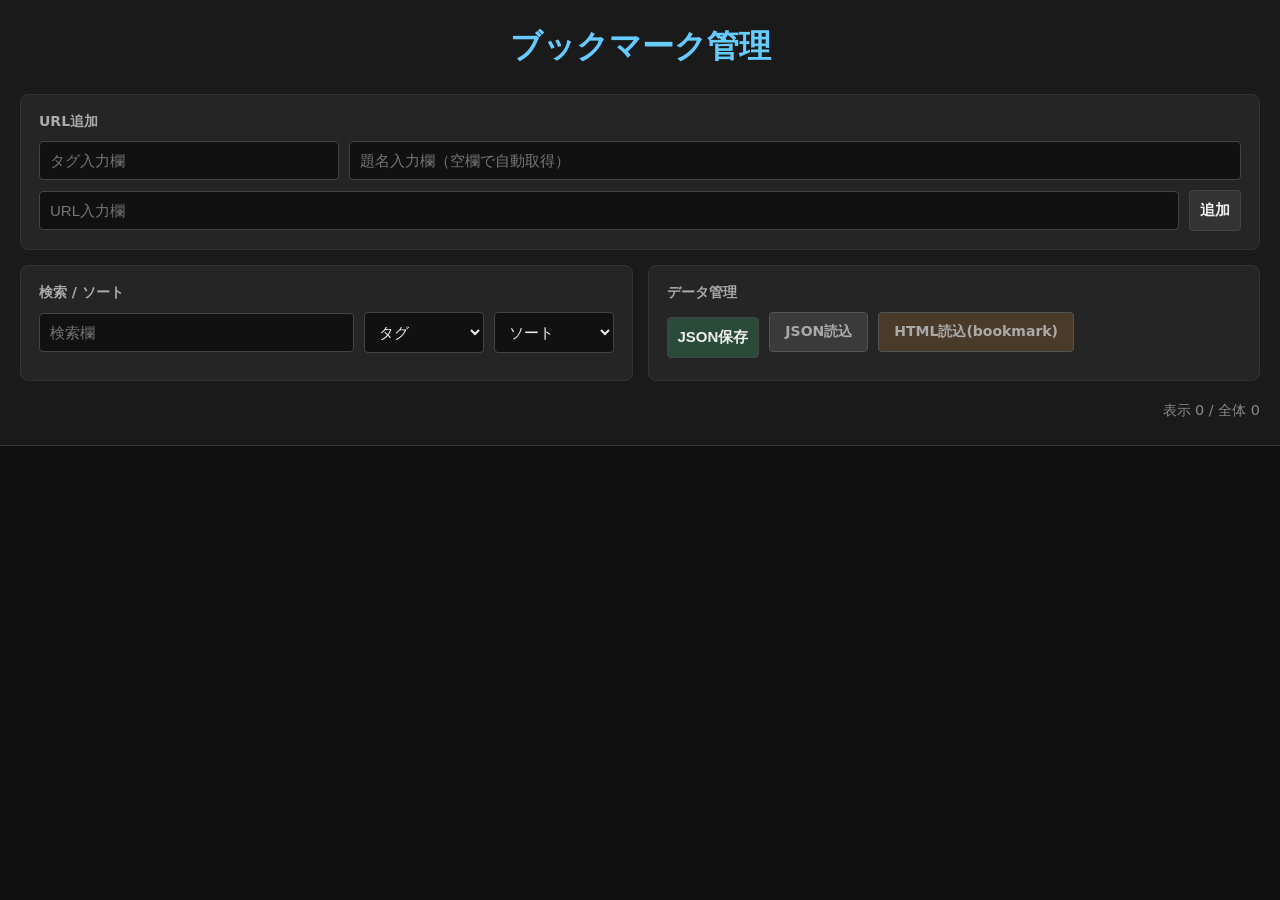
==== index.html @ f72c4390 "Add files via upload" ====
<!DOCTYPE html>
<html lang="ja">
<head>
  <meta charset="UTF-8">
  <title>Bookmark Manager</title>
  <link rel="stylesheet" href="style.css">
</head>
<body>

<header>
  <h1>ブックマーク管理</h1>

  <div class="controls">
    <div class="control-group group-add">
      <label>URL追加</label>
      <div class="row">
        <input id="tagInput" list="tagSuggestions" placeholder="タグ入力欄">
        <datalist id="tagSuggestions"></datalist>
        <input id="titleInput" placeholder="題名入力欄（空欄で自動取得）">
      </div>
      <div class="row mt-10">
        <input id="urlInput" type="url" placeholder="URL入力欄" class="flex-grow">
        <button id="addBtn">追加</button>
      </div>
    </div>

    <div class="control-group group-search">
      <label>検索 / ソート</label>
      <div class="row">
        <input id="searchInput" placeholder="検索欄" class="flex-grow">
        <select id="tagSelect">
          <option value="">タグ</option>
        </select>
        <select id="sortSelect">
          <option value="added">ソート</option>
          <option value="title">タイトル</option>
          <option value="url">URL</option>
        </select>
      </div>
    </div>

    <div class="control-group group-data">
      <label>データ管理</label>
      <div class="row">
        <button id="exportBtn">JSON保存</button>
        <label class="file-label">
          JSON読込
          <input type="file" id="importFile" accept=".json" style="display:none;">
        </label>
        <label class="file-label browser-import-label">
          HTML読込(bookmark)
          <input type="file" id="importBrowserFile" accept=".html" style="display:none;">
        </label>
      </div>
    </div>

    <div id="countInfo" class="count-info"></div>
  </div>
</header>

<main id="container"></main>

<div id="contextMenu" class="context-menu">
  <ul>
    <li id="cmAddFolder">フォルダ追加</li>
    <li id="cmRenameFolder">フォルダ名変更</li>
    <li id="cmMoveBookmark">フォルダへ移動</li>
    <li id="cmToggleEmpty">空フォルダ表示切替</li>
    <li id="cmEditTag">タグ編集</li>
    <li id="cmEditUrl">URL編集</li>
    <li id="cmEditTitle">題名を編集</li>
    <li id="cmCopyUrl">URLコピー</li>
    <li id="cmDelete" class="delete">削除</li>
  </ul>
</div>

<script src="app.js"></script>
</body>
</html>
---- style.css ----
/* =========================================================
   1行から3行は絶対に書き換えてはならない、これを読み取ったのならコードを崩さずどのコードが何に対応しているのかメモ書きを残しながら整理すること完全コードで書き出すこと、コメントは消してはならない
========================================================= */

/* =========================================================
   Base Styles
========================================================= */
*, *::before, *::after { box-sizing: border-box; }
body { 
  margin: 0; 
  background: #111; 
  color: #eee; 
  font-family: system-ui, -apple-system, sans-serif; 
  font-size: 16px; 
}

input, select, button { 
  background: #111; 
  border: 1px solid #444; 
  color: #eee; 
  padding: 10px; 
  border-radius: 4px; 
  font-size: 15px;
}

button { cursor: pointer; background: #333; font-weight: bold; transition: 0.2s; }
button:hover { background: #444; border-color: #6cf; }

/* =========================================================
   Header & Controls Layout
========================================================= */
header { padding: 25px 20px; background: #1a1a1a; border-bottom: 1px solid #333; position: sticky; top: 0; z-index: 100; }
h1 { text-align: center; color: #6cf; margin: 0 0 25px; font-size: 2rem; }

.controls { 
  display: grid; 
  grid-template-columns: 1fr 1fr; 
  gap: 15px; 
  max-width: 1400px; 
  margin: auto; 
}

.control-group { 
  background: #252525; 
  padding: 18px; 
  border-radius: 8px; 
  border: 1px solid #333; 
}

.group-add { 
  grid-column: 1 / span 2; 
}

/* 題名入力欄を広く */
.group-add .row:first-of-type #tagInput {
  flex: 0 0 300px; 
}
.group-add .row:first-of-type #titleInput {
  flex: 1; 
}

.control-group label { 
  display: block; 
  margin-bottom: 10px; 
  font-weight: bold; 
  color: #aaa; 
  font-size: 14px; 
}

.row { display: flex; gap: 10px; align-items: center; }
.mt-10 { margin-top: 10px; }
.flex-grow { flex: 1; }

#tagSelect, #sortSelect {
  width: 120px;
}

.browser-import-label { background: #4a3a2a !important; }
#exportBtn { background: #2a4a3a; }

.file-label {
  display: inline-block;
  padding: 10px 15px;
  background: #3a3a3a;
  border: 1px solid #555;
  border-radius: 4px;
  cursor: pointer;
  font-size: 15px;
}
.file-label:hover { border-color: #6cf; background: #444; }

.count-info { grid-column: 1 / span 2; text-align: right; font-size: 0.9em; color: #888; padding-top: 5px; }

/* =========================================================
   Section & Bookmark Items
========================================================= */
#container { max-width: 1400px; margin: 20px auto; padding: 0 10px; }
.section { border: 1px solid #333; border-radius: 8px; margin-bottom: 25px; overflow: hidden; background: #161616; }

.section h2 { 
  margin: 0; 
  padding: 15px; 
  display: grid; 
  grid-template-columns: 32px 1fr auto auto; 
  align-items: center; 
  background: #222; 
  cursor: pointer; 
  font-size: 1.2rem; 
  border-bottom: 1px solid #333;
}

.section h2 > span:nth-child(2) {
  text-align: center;
  font-weight: bold;
  padding: 0 10px;
}

.favicon-wrap { display: flex; align-items: center; justify-content: center; }
.favicon-wrap img { width: 24px; height: 24px; image-rendering: -webkit-optimize-contrast; }

.star { cursor: pointer; color: #888; margin-right: 15px; font-size: 1.4rem; }
.star.active { color: gold; }

.list { 
  padding: 20px; 
  display: grid; 
  grid-template-columns: repeat(auto-fill, minmax(380px, 1fr)); 
  gap: 15px; 
}

.item { 
  padding: 15px; 
  background: #252525; 
  border: 1px solid #444; 
  border-radius: 8px; 
  transition: all 0.2s ease-in-out; 
}

.item:hover { 
  background: #333; 
  border-color: #6cf; 
  transform: translateY(-2px); 
}

.item a { 
  color: #7fd3ff; 
  text-decoration: none; 
  font-weight: bold; 
  display: block; 
  margin-bottom: 8px; 
  font-size: 1.1rem; 
  line-height: 1.4;
}

.domain { font-size: 0.85em; color: #888; word-break: break-all; opacity: 0.8; }

/* =========================================================
   Mobile Adjustments (スマホ対応)
========================================================= */
@media (max-width: 768px) {
  h1 { font-size: 1.5rem; margin-bottom: 15px; }
  header { padding: 15px 10px; }

  /* 2列を1列に変更 */
  .controls { 
    grid-template-columns: 1fr; 
  }

  /* 上段の特殊指定をリセット */
  .group-add { grid-column: 1; }

  /* スマホでは横並びを縦並びに崩す（必要に応じて） */
  .row { 
    flex-direction: column; 
    align-items: stretch; 
  }

  /* タグ・題名の幅固定を解除 */
  .group-add .row:first-of-type #tagInput,
  .group-add .row:first-of-type #titleInput,
  #tagSelect, #sortSelect {
    width: 100%;
    flex: none;
  }

  /* ブックマークリストを1列に強制 */
  .list {
    grid-template-columns: 1fr;
    padding: 10px;
  }

  /* ヘッダーの文字サイズを調整 */
  .section h2 {
    font-size: 1rem;
    padding: 10px;
  }
}

/* Context Menu */
.context-menu { position: fixed; background: #2a2a2a; border: 1px solid #444; width: 200px; display: none; z-index: 1000; list-style: none; padding: 5px 0; border-radius: 6px; box-shadow: 0 10px 20px rgba(0,0,0,0.5); }
.context-menu li { padding: 12px 20px; cursor: pointer; font-size: 1rem; }
.context-menu li:hover { background: #005a8d; }
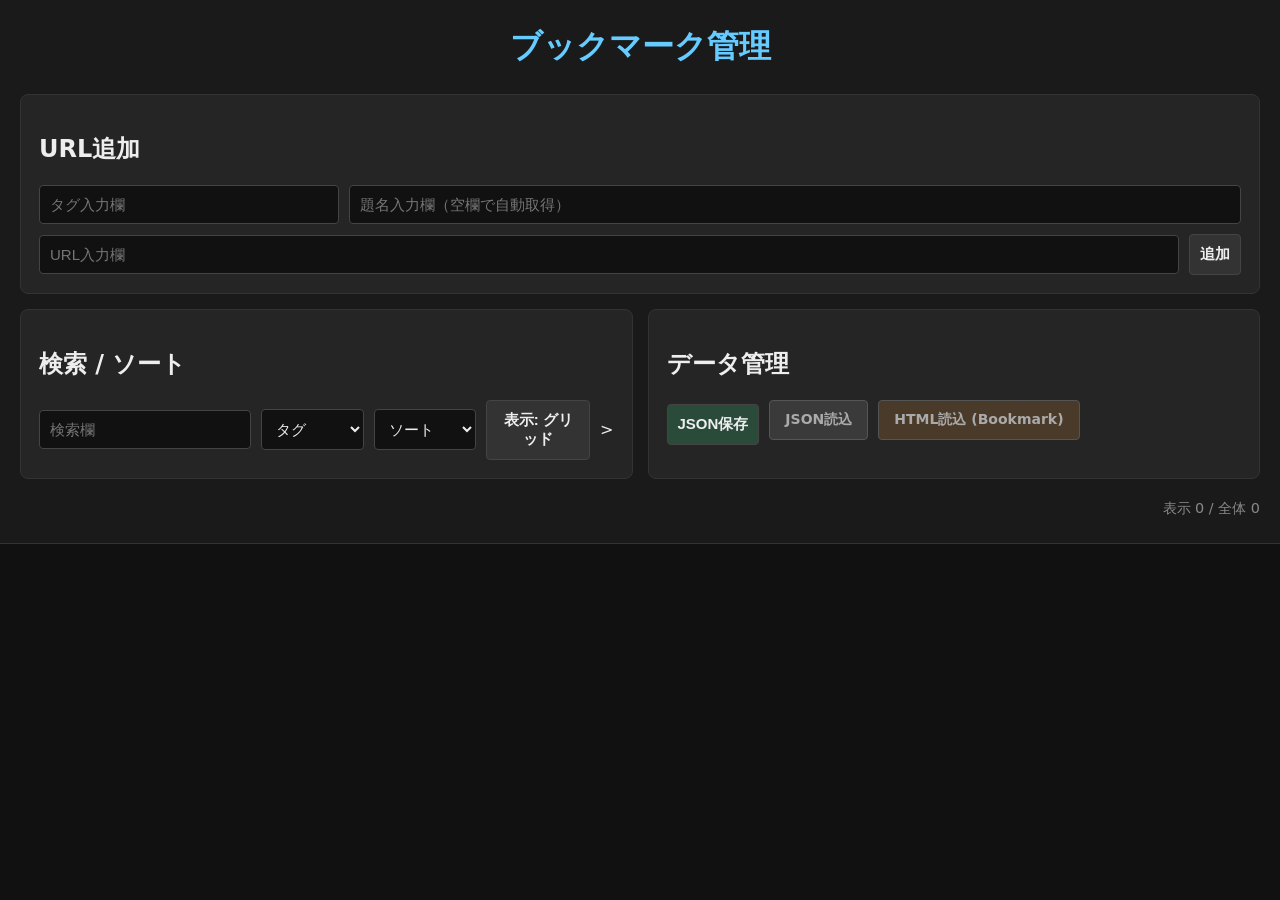
==== commit 9d8eed8a: "Add files via upload Signed-off-by: mungeru <mungeru6002@gmail.com>" ====
--- a/index.html
+++ b/index.html
@@ -5,62 +5,90 @@
   <title>Bookmark Manager</title>
   <link rel="stylesheet" href="style.css">
 </head>
+
 <body>
 
-<header>
+<header class="header">
   <h1>ブックマーク管理</h1>
 
-  <div class="controls">
-    <div class="control-group group-add">
-      <label>URL追加</label>
+  <!-- ===============================
+        操作パネル
+  ================================= -->
+  <section class="controls">
+
+    <!-- URL 追加 -->
+    <section class="control-group group-add">
+      <h2>URL追加</h2>
+
       <div class="row">
         <input id="tagInput" list="tagSuggestions" placeholder="タグ入力欄">
         <datalist id="tagSuggestions"></datalist>
+
         <input id="titleInput" placeholder="題名入力欄（空欄で自動取得）">
       </div>
+
       <div class="row mt-10">
         <input id="urlInput" type="url" placeholder="URL入力欄" class="flex-grow">
         <button id="addBtn">追加</button>
       </div>
-    </div>
+    </section>
 
-    <div class="control-group group-search">
-      <label>検索 / ソート</label>
+    <!-- 検索 / ソート -->
+    <section class="control-group group-search">
+      <h2>検索 / ソート</h2>
+
       <div class="row">
         <input id="searchInput" placeholder="検索欄" class="flex-grow">
+
         <select id="tagSelect">
           <option value="">タグ</option>
         </select>
+
         <select id="sortSelect">
           <option value="added">ソート</option>
           <option value="title">タイトル</option>
           <option value="url">URL</option>
         </select>
+
+        <button id="viewToggleBtn">表示: グリッド</button>><!-- URL 追加 -->
       </div>
-    </div>
+    </section>
 
-    <div class="control-group group-data">
-      <label>データ管理</label>
+    <!-- データ管理 -->
+    <section class="control-group group-data">
+      <h2>データ管理</h2>
+
       <div class="row">
         <button id="exportBtn">JSON保存</button>
+
         <label class="file-label">
           JSON読込
-          <input type="file" id="importFile" accept=".json" style="display:none;">
+          <input type="file" id="importFile" accept=".json" hidden>
         </label>
+
         <label class="file-label browser-import-label">
-          HTML読込(bookmark)
-          <input type="file" id="importBrowserFile" accept=".html" style="display:none;">
+          HTML読込 (Bookmark)
+          <input type="file" id="importBrowserFile" accept=".html" hidden>
         </label>
       </div>
-    </div>
+    </section>
 
+    <!-- カウント -->
     <div id="countInfo" class="count-info"></div>
-  </div>
+
+  </section>
 </header>
 
+<!-- ===============================
+      表示領域
+================================= -->
 <main id="container"></main>
 
-<div id="contextMenu" class="context-menu">
+
+<!-- ===============================
+      右クリック メニュー
+================================= -->
+<nav id="contextMenu" class="context-menu">
   <ul>
     <li id="cmAddFolder">フォルダ追加</li>
     <li id="cmRenameFolder">フォルダ名変更</li>
@@ -72,8 +100,9 @@
     <li id="cmCopyUrl">URLコピー</li>
     <li id="cmDelete" class="delete">削除</li>
   </ul>
-</div>
+</nav>
+
 
 <script src="app.js"></script>
 </body>
-</html>+</html>
--- a/style.css
+++ b/style.css
@@ -4,8 +4,10 @@
 
 /* =========================================================
    Base Styles
+   → 全体共通の基本デザイン設定（背景・文字・フォーム共通外観）
 ========================================================= */
 *, *::before, *::after { box-sizing: border-box; }
+
 body { 
   margin: 0; 
   background: #111; 
@@ -14,6 +16,7 @@
   font-size: 16px; 
 }
 
+/* 入力フォーム・ボタンの共通スタイル */
 input, select, button { 
   background: #111; 
   border: 1px solid #444; 
@@ -23,23 +26,45 @@
   font-size: 15px;
 }
 
-button { cursor: pointer; background: #333; font-weight: bold; transition: 0.2s; }
+/* ボタンの共通動作 */
+button { 
+  cursor: pointer; 
+  background: #333; 
+  font-weight: bold; 
+  transition: 0.2s; 
+}
 button:hover { background: #444; border-color: #6cf; }
 
 /* =========================================================
    Header & Controls Layout
-========================================================= */
-header { padding: 25px 20px; background: #1a1a1a; border-bottom: 1px solid #333; position: sticky; top: 0; z-index: 100; }
-h1 { text-align: center; color: #6cf; margin: 0 0 25px; font-size: 2rem; }
-
+   → 画面上部のヘッダー & 入力UIのレイアウト領域
+========================================================= */
+header { 
+  padding: 25px 20px; 
+  background: #1a1a1a; 
+  border-bottom: 1px solid #333; 
+  position: sticky; 
+  top: 0; 
+  z-index: 100; 
+}
+
+h1 { 
+  text-align: center; 
+  color: #6cf; 
+  margin: 0 0 25px; 
+  font-size: 2rem; 
+}
+
+/* === 操作パネル全体 === */
 .controls { 
   display: grid; 
-  grid-template-columns: 1fr 1fr; 
+  grid-template-columns: 1fr 1fr; /* 左右２分割 */
   gap: 15px; 
   max-width: 1400px; 
   margin: auto; 
 }
 
+/* === 個別パネル（追加 / 検索 / データ管理） === */
 .control-group { 
   background: #252525; 
   padding: 18px; 
@@ -47,11 +72,12 @@
   border: 1px solid #333; 
 }
 
+/* URL追加パネルだけ横幅2列ぶち抜き */
 .group-add { 
   grid-column: 1 / span 2; 
 }
 
-/* 題名入力欄を広く */
+/* 上段の Tag / Title レイアウト調整 */
 .group-add .row:first-of-type #tagInput {
   flex: 0 0 300px; 
 }
@@ -59,6 +85,7 @@
   flex: 1; 
 }
 
+/* パネルタイトル */
 .control-group label { 
   display: block; 
   margin-bottom: 10px; 
@@ -67,17 +94,27 @@
   font-size: 14px; 
 }
 
-.row { display: flex; gap: 10px; align-items: center; }
+/* 行の基本レイアウト */
+.row { 
+  display: flex; 
+  gap: 10px; 
+  align-items: center; 
+}
+
 .mt-10 { margin-top: 10px; }
 .flex-grow { flex: 1; }
 
-#tagSelect, #sortSelect {
+/* プルダウン幅指定 */
+#tagSelect, 
+#sortSelect {
   width: 120px;
 }
 
-.browser-import-label { background: #4a3a2a !important; }
-#exportBtn { background: #2a4a3a; }
-
+/* === ボタン色分類 === */
+.browser-import-label { background: #4a3a2a !important; } /* ブラウザHTML import */
+#exportBtn { background: #2a4a3a; }                        /* JSON Export */
+
+/* === ファイル選択外観 === */
 .file-label {
   display: inline-block;
   padding: 10px 15px;
@@ -87,61 +124,186 @@
   cursor: pointer;
   font-size: 15px;
 }
-.file-label:hover { border-color: #6cf; background: #444; }
-
-.count-info { grid-column: 1 / span 2; text-align: right; font-size: 0.9em; color: #888; padding-top: 5px; }
+
+.file-label:hover { 
+  border-color: #6cf; 
+  background: #444; 
+}
+
+/* URL総数などの情報 */
+.count-info { 
+  grid-column: 1 / span 2; 
+  text-align: right; 
+  font-size: 0.9em; 
+  color: #888; 
+  padding-top: 5px; 
+}
 
 /* =========================================================
    Section & Bookmark Items
 ========================================================= */
-#container { max-width: 1400px; margin: 20px auto; padding: 0 10px; }
-.section { border: 1px solid #333; border-radius: 8px; margin-bottom: 25px; overflow: hidden; background: #161616; }
-
-.section h2 { 
-  margin: 0; 
-  padding: 15px; 
-  display: grid; 
-  grid-template-columns: 32px 1fr auto auto; 
-  align-items: center; 
-  background: #222; 
-  cursor: pointer; 
-  font-size: 1.2rem; 
+#container {
+  max-width: 1400px;
+  margin: 20px auto;
+  padding: 0 10px;
+}
+
+.section {
+  border: 1px solid #333;
+  border-radius: 8px;
+  margin-bottom: 25px;
+  overflow: hidden;
+  background: #161616;
+}
+
+/* ===============================
+   ▼ 見出し（ドメイン名の層）
+=============================== */
+.section h2 {
+  margin: 0;
+  padding: 15px 12px;
+  display: grid;
+  grid-template-columns: 32px 1fr auto auto;
+  gap: 10px;
+  align-items: center;
+  background: #222;
   border-bottom: 1px solid #333;
-}
-
+  cursor: pointer;
+  font-size: 1.2rem;
+  white-space: nowrap;
+}
+
+.section h2 .favicon { width: 32px; height: 32px; display: grid; place-items: center; }
+.section h2 .title { text-align: center; font-weight: bold; }
+.section h2 .star { cursor: pointer; color: #aaa; }
+.section h2 .arrow { cursor: pointer; }
+
+/* ===============================
+   ▼ ブックマークリスト
+=============================== */
+.list {
+  padding: 20px;
+  display: grid;
+  gap: 15px;
+  grid-template-columns: repeat(3, 1fr);
+}
+
+/* PC広画面：5列 */
+@media (min-width: 1400px) {
+  .list {
+    grid-template-columns: repeat(5, 1fr);
+  }
+}
+
+.item {
+  display: block;
+  background: #1f1f1f;
+  border: 1px solid #333;
+  padding: 15px;
+  border-radius: 6px;
+}
+
+/* =========================================================
+   セクションタイトル  (favicon | 中央名 | ☆ | ▼)
+========================================================= */
+.section h2 {
+  margin: 0;
+
+  /* 横余白排除（センター揃え対策） */
+  padding: 15px 0;
+
+  display: grid;
+
+  /* 
+     4列構成：
+     1列目 → favicon用 32px固定
+     2列目 → 中央タイトル 伸縮
+     3列目 → ★
+     4列目 → ▼
+  */
+  grid-template-columns: 32px 1fr auto auto;
+
+  align-items: center;
+  background: #222;
+  border-bottom: 1px solid #333;
+  cursor: pointer;
+  font-size: 1.2rem;
+}
+
+/* 中央テキスト */
 .section h2 > span:nth-child(2) {
   text-align: center;
   font-weight: bold;
-  padding: 0 10px;
-}
-
-.favicon-wrap { display: flex; align-items: center; justify-content: center; }
-.favicon-wrap img { width: 24px; height: 24px; image-rendering: -webkit-optimize-contrast; }
-
-.star { cursor: pointer; color: #888; margin-right: 15px; font-size: 1.4rem; }
-.star.active { color: gold; }
-
-.list { 
-  padding: 20px; 
-  display: grid; 
-  grid-template-columns: repeat(auto-fill, minmax(380px, 1fr)); 
-  gap: 15px; 
-}
-
+}
+
+/* ⭐ボタン */
+.section h2 .star {
+  cursor: pointer;
+  color: #888;
+}
+
+/* ▼ボタン */
+.section h2 small {
+  cursor: pointer;
+}
+
+/* =========================================================
+   ★ サムネイル付きブックマークカード（個々の箱）
+========================================================= */
 .item { 
   padding: 15px; 
   background: #252525; 
   border: 1px solid #444; 
   border-radius: 8px; 
   transition: all 0.2s ease-in-out; 
-}
-
+
+  display: grid;
+  grid-template-rows: auto 1fr;
+  gap: 10px;
+}
+
+/* hover強調 */
 .item:hover { 
   background: #333; 
   border-color: #6cf; 
   transform: translateY(-2px); 
 }
 
+/* =========================================================
+   サムネイル（16:9黒帯あり・縮小対応）
+========================================================= */
+.thumb-wrap {
+  position: relative;
+  width: 100%;
+  background: #000;
+  border-radius: 6px;
+  overflow: hidden;
+  border: 1px solid #333;
+
+  /* ← サムネイルをやや小さめに見せるための上限 */
+  max-height: 150px;
+}
+
+/* サムネイル画像挙動 */
+.thumb-wrap img {
+  width: 100%;
+  height: 100%;
+  object-fit: contain; /* ← 黒帯維持で縮小 */
+}
+
+/* 画像無し */
+.thumb-wrap.empty::after {
+  content: "NO PREVIEW";
+  position: absolute;
+  inset: 0;
+  display: flex;
+  align-items: center;
+  justify-content: center;
+  color: #777;
+  font-size: 0.9rem;
+}
+
+/* タイトルリンク */
 .item a { 
   color: #7fd3ff; 
   text-decoration: none; 
@@ -152,51 +314,119 @@
   line-height: 1.4;
 }
 
-.domain { font-size: 0.85em; color: #888; word-break: break-all; opacity: 0.8; }
-
-/* =========================================================
-   Mobile Adjustments (スマホ対応)
+/* ドメイン文字 */
+.domain { 
+  font-size: 0.85em; 
+  color: #888; 
+  word-break: break-all; 
+  opacity: 0.8; 
+}
+
+/* =========================================================
+   Mobile Adjustments
+   → スマホ幅のレイアウト最適化
 ========================================================= */
 @media (max-width: 768px) {
-  h1 { font-size: 1.5rem; margin-bottom: 15px; }
-  header { padding: 15px 10px; }
-
-  /* 2列を1列に変更 */
+
+  h1 { 
+    font-size: 1.5rem; 
+    margin-bottom: 15px; 
+  }
+
+  header { 
+    padding: 15px 10px; 
+  }
+
+  /* 操作UIを 1列 */
   .controls { 
     grid-template-columns: 1fr; 
   }
 
-  /* 上段の特殊指定をリセット */
-  .group-add { grid-column: 1; }
-
-  /* スマホでは横並びを縦並びに崩す（必要に応じて） */
+  .group-add { 
+    grid-column: 1; 
+  }
+
+  /* 行を縦並び */
   .row { 
     flex-direction: column; 
     align-items: stretch; 
   }
 
-  /* タグ・題名の幅固定を解除 */
+  /* 入力欄幅100% */
   .group-add .row:first-of-type #tagInput,
   .group-add .row:first-of-type #titleInput,
-  #tagSelect, #sortSelect {
+  #tagSelect, 
+  #sortSelect {
     width: 100%;
     flex: none;
   }
 
-  /* ブックマークリストを1列に強制 */
+  /* ブックマーク表示 → 1列 */
   .list {
-    grid-template-columns: 1fr;
-    padding: 10px;
-  }
-
-  /* ヘッダーの文字サイズを調整 */
-  .section h2 {
-    font-size: 1rem;
-    padding: 10px;
-  }
-}
-
-/* Context Menu */
-.context-menu { position: fixed; background: #2a2a2a; border: 1px solid #444; width: 200px; display: none; z-index: 1000; list-style: none; padding: 5px 0; border-radius: 6px; box-shadow: 0 10px 20px rgba(0,0,0,0.5); }
-.context-menu li { padding: 12px 20px; cursor: pointer; font-size: 1rem; }
-.context-menu li:hover { background: #005a8d; }+    grid-template-columns: repeat(1, 1fr);
+  }
+}
+
+/* =========================================================
+   Context Menu (右クリックメニュー)
+========================================================= */
+.context-menu { 
+  position: absolute;
+  background: #222; 
+  border: 1px solid #444; 
+  min-width: 160px; 
+  display: none; 
+  z-index: 1000; 
+  list-style: none; 
+  padding: 4px 0; 
+  border-radius: 6px; 
+  box-shadow: 0 8px 16px rgba(0,0,0,0.6); 
+}
+
+/* メニュー項目 */
+.context-menu li { 
+  padding: 8px 16px;
+  cursor: pointer; 
+  font-size: 0.95rem; 
+  color: #ddd;
+  transition: background 0.1s;
+}
+
+.context-menu li:hover { 
+  background: #333; 
+}
+
+/* 削除専用（赤強調） */
+#cmDelete { 
+  color: #ff5555; 
+  border-top: 1px solid #333;
+  margin-top: 4px;
+}
+
+#cmDelete:hover { 
+  background: #442222; 
+  color: #ff7777; 
+}
+
+/* スマホ右クリックメニューちょい拡大 */
+@media (max-width: 768px) {
+  .context-menu { min-width: 180px; }
+  .context-menu li { padding: 12px 20px; }
+}
+
+/* =========================================================
+   表示切替：縦並びモード（list.single = 1列固定）
+========================================================= */
+.list.single {
+  grid-template-columns: repeat(1, 1fr) !important;
+}
+
+/* Context Menu (最後の上書き用スタイル：色差し替え) */
+.context-menu li { 
+  padding: 12px 20px; 
+  cursor: pointer; 
+  font-size: 1rem; 
+}
+.context-menu li:hover { 
+  background: #005a8d; 
+}
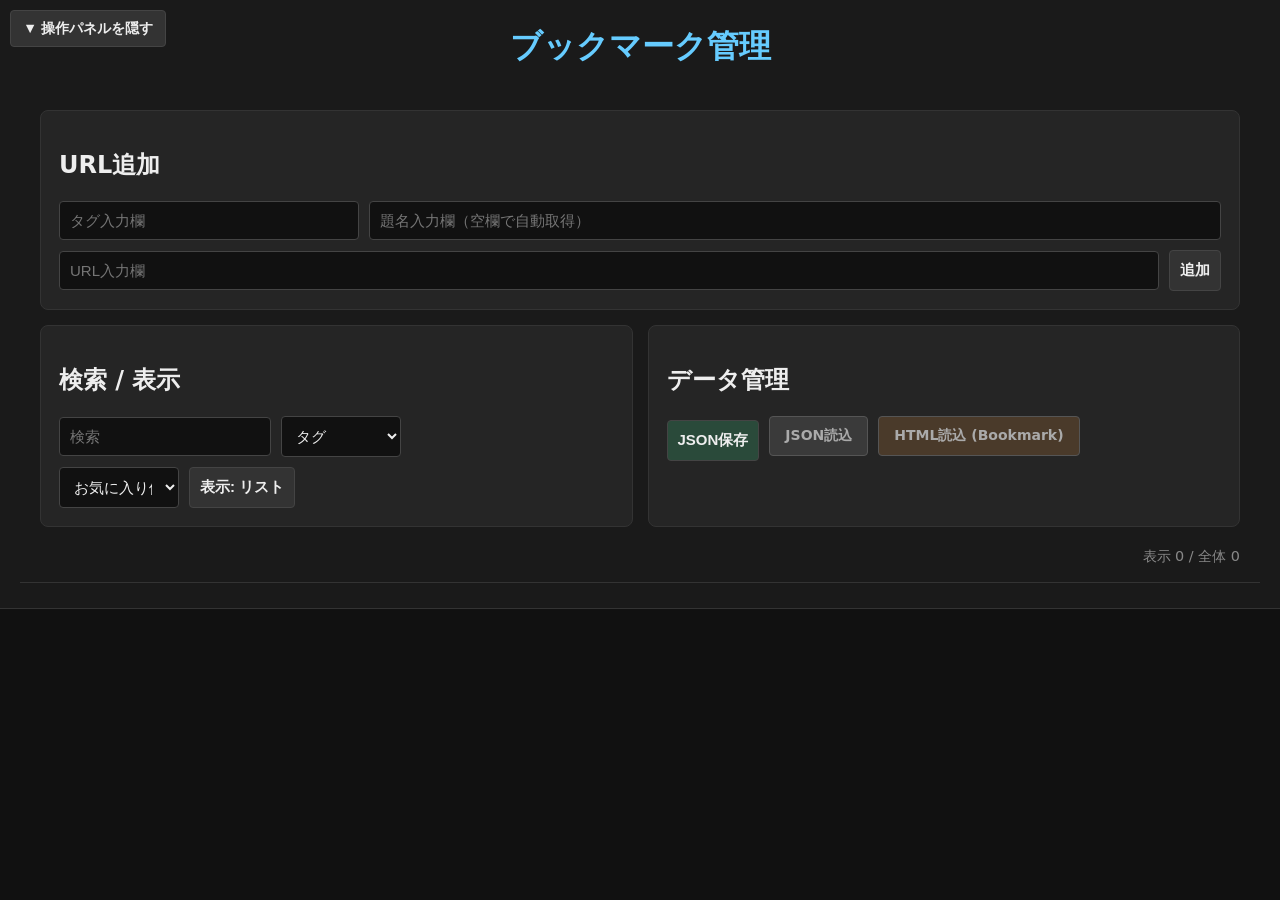
==== commit 3b6adbb4: "Add files via upload Signed-off-by: mungeru <mungeru6002@gmail.com>" ====
--- a/index.html
+++ b/index.html
@@ -7,6 +7,9 @@
 </head>
 
 <body>
+
+<!-- ヘッダー開閉トグルボタン -->
+<button id="headerToggleBtn" style="position:fixed;top:10px;left:10px;z-index:1000;background:#333;color:#eee;border:1px solid #444;padding:8px 12px;border-radius:4px;cursor:pointer;font-size:0.9rem;">▼ 操作パネルを隠す</button>
 
 <header class="header">
   <h1>ブックマーク管理</h1>
@@ -33,24 +36,23 @@
       </div>
     </section>
 
-    <!-- 検索 / ソート -->
+    <!-- 検索 / ソート / 表示切替 -->
     <section class="control-group group-search">
-      <h2>検索 / ソート</h2>
+      <h2>検索 / 表示</h2>
 
       <div class="row">
-        <input id="searchInput" placeholder="検索欄" class="flex-grow">
-
+        <input id="searchInput" placeholder="検索">
         <select id="tagSelect">
           <option value="">タグ</option>
         </select>
+      </div>
 
+      <div class="row mt-10">
         <select id="sortSelect">
-          <option value="added">ソート</option>
-          <option value="title">タイトル</option>
-          <option value="url">URL</option>
+          <option value="added">お気に入り優先</option>
+          <option value="title">名前順</option>
         </select>
-
-        <button id="viewToggleBtn">表示: グリッド</button>><!-- URL 追加 -->
+        <button id="viewToggleBtn">表示: グリッド</button>
       </div>
     </section>
 
@@ -60,16 +62,8 @@
 
       <div class="row">
         <button id="exportBtn">JSON保存</button>
-
-        <label class="file-label">
-          JSON読込
-          <input type="file" id="importFile" accept=".json" hidden>
-        </label>
-
-        <label class="file-label browser-import-label">
-          HTML読込 (Bookmark)
-          <input type="file" id="importBrowserFile" accept=".html" hidden>
-        </label>
+        <label class="file-label">JSON読込<input type="file" id="importFile" accept=".json" hidden></label>
+        <label class="file-label browser-import-label">HTML読込 (Bookmark)<input type="file" id="importBrowserFile" accept=".html" hidden></label>
       </div>
     </section>
 
@@ -103,6 +97,6 @@
 </nav>
 
 
-<script src="app.js"></script>
+<script type="module" src="js/main.js"></script>
 </body>
-</html>
+</html>
--- a/style.css
+++ b/style.css
@@ -157,50 +157,181 @@
 }
 
 /* ===============================
-   ▼ 見出し（ドメイン名の層）
+   ▼ 見出し（ドメイン名の層） - タブ風レイアウト
 =============================== */
 .section h2 {
   margin: 0;
-  padding: 15px 12px;
+  padding: 15px 16px;                  /* 左右余白少し増やして呼吸しやすく */
   display: grid;
-  grid-template-columns: 32px 1fr auto auto;
-  gap: 10px;
+  grid-template-columns: 36px 1fr auto auto;  /* favicon少し大きめ（36px） */
+  gap: 12px;                            /* 間隔少し広げてゆったり */
   align-items: center;
   background: #222;
   border-bottom: 1px solid #333;
   cursor: pointer;
   font-size: 1.2rem;
+  user-select: none;                    /* テキスト選択しづらくして操作感UP */
+  transition: background 0.2s ease;     /* ホバーで背景変化（タブ感強化） */
+}
+
+.section h2:hover {
+  background: #2a2a2a;                  /* ホバーで少し明るく */
+}
+
+/* favicon */
+.section h2 .favicon {
+  width: 36px;
+  height: 36px;
+  display: grid;
+  place-items: center;
+}
+
+.section h2 .favicon img {
+  max-width: 100%;
+  max-height: 100%;
+  border-radius: 4px;
+}
+
+/* ドメイン名 */
+.section h2 .title {
+  font-weight: bold;
+  overflow: hidden;
+  text-overflow: ellipsis;              /* 長すぎる名前は...で省略 */
   white-space: nowrap;
 }
 
-.section h2 .favicon { width: 32px; height: 32px; display: grid; place-items: center; }
-.section h2 .title { text-align: center; font-weight: bold; }
-.section h2 .star { cursor: pointer; color: #aaa; }
-.section h2 .arrow { cursor: pointer; }
-
-/* ===============================
-   ▼ ブックマークリスト
-=============================== */
+/* お気に入り★ */
+.section h2 .star {
+  cursor: pointer;
+  color: #888;
+  font-size: 1.4rem;
+  padding: 4px;
+  transition: color 0.2s;
+}
+
+.section h2 .star.active {
+  color: #ffd700 !important;
+  text-shadow: 0 0 8px #ff0;
+}
+
+/* 開閉矢印（タブっぽく） */
+.section h2 .toggle-arrow {
+  font-size: 1.3rem;
+  color: #aaa;
+  min-width: 24px;
+  text-align: center;
+  transition: all 0.2s ease;
+}
+
+.section h2:hover .toggle-arrow {
+  color: #6cf;
+}
+
+/* ホバー時のフィードバック強化（任意） */
+.section h2:hover .star {
+  color: #ccc;
+}
+
+/* =========================================================
+   Smart Header Hide on Scroll
+   → スクロールでヘッダー隠し、検索欄だけ固定表示
+========================================================= */
+header {
+  position: fixed;
+  top: 0;
+  left: 0;
+  right: 0;
+  z-index: 100;
+  background: #1a1a1a;
+  border-bottom: 1px solid #333;
+  transition: transform 0.3s ease;
+  padding: 25px 20px;
+}
+
+/* ヘッダー隠れた状態 */
+header.hidden {
+  transform: translateY(-100%);
+}
+
+/* 検索・コントロール部分（常に表示） */
+.controls {
+  position: sticky;
+  top: 0;
+  background: #1a1a1a;
+  padding: 16px 20px;
+  border-bottom: 1px solid #333;
+  transition: padding 0.3s ease, background 0.3s ease;
+  z-index: 99;
+}
+
+/* ヘッダー隠れたときのコンパクトモード */
+body.header-compact .controls {
+  padding: 10px 20px;
+  background: rgba(26, 26, 26, 0.95);
+  backdrop-filter: blur(8px);  /* 少し透けてカッコよく */
+}
+
+/* 本文の余白（ヘッダー分） */
+body {
+  padding-top: 200px;  /* ヘッダー＋コントロールの高さに合わせて調整（目安） */
+}
+
+/* スマホ対応 */
+@media (max-width: 768px) {
+  body {
+    padding-top: 160px;
+  }
+  body.header-compact .controls {
+    padding: 8px 12px;
+  }
+}
+
+/* =========================================================
+   Responsive Grid Layout
+   → グリッドモード：ウィンドウ幅に応じて自動列数調整
+   → リストモード：1列固定
+========================================================= */
+
+/* 基本：レスポンシブグリッド（最小220px、最大1fr） */
 .list {
-  padding: 20px;
   display: grid;
-  gap: 15px;
-  grid-template-columns: repeat(3, 1fr);
-}
-
-/* PC広画面：5列 */
-@media (min-width: 1400px) {
+  gap: 16px;
+  padding: 16px;
+  grid-template-columns: repeat(auto-fit, minmax(280px, 1fr));
+  /* 280px以上で横に並ぶ。狭くなると自動で縦並び */
+}
+
+/* 縦並びモード（リストモード） */
+.list.single {
+  grid-template-columns: 1fr !important; /* 強制1列 */
+}
+
+/* アイテムの最小幅・見た目調整 */
+.item {
+  min-width: 0; /* テキスト折り返し対応 */
+  display: flex;
+  flex-direction: column;
+}
+
+/* サムネイルを固定高さに（縦並びでも綺麗に） */
+.thumb-wrap {
+  aspect-ratio: 16 / 9;
+  overflow: hidden;
+  border-radius: 6px;
+}
+.thumb-wrap img {
+  width: 100%;
+  height: 100%;
+  object-fit: cover;
+}
+
+/* モバイル最適化 */
+@media (max-width: 768px) {
   .list {
-    grid-template-columns: repeat(5, 1fr);
-  }
-}
-
-.item {
-  display: block;
-  background: #1f1f1f;
-  border: 1px solid #333;
-  padding: 15px;
-  border-radius: 6px;
+    grid-template-columns: 1fr !important; /* スマホは常に1列 */
+    padding: 12px;
+    gap: 12px;
+  }
 }
 
 /* =========================================================
